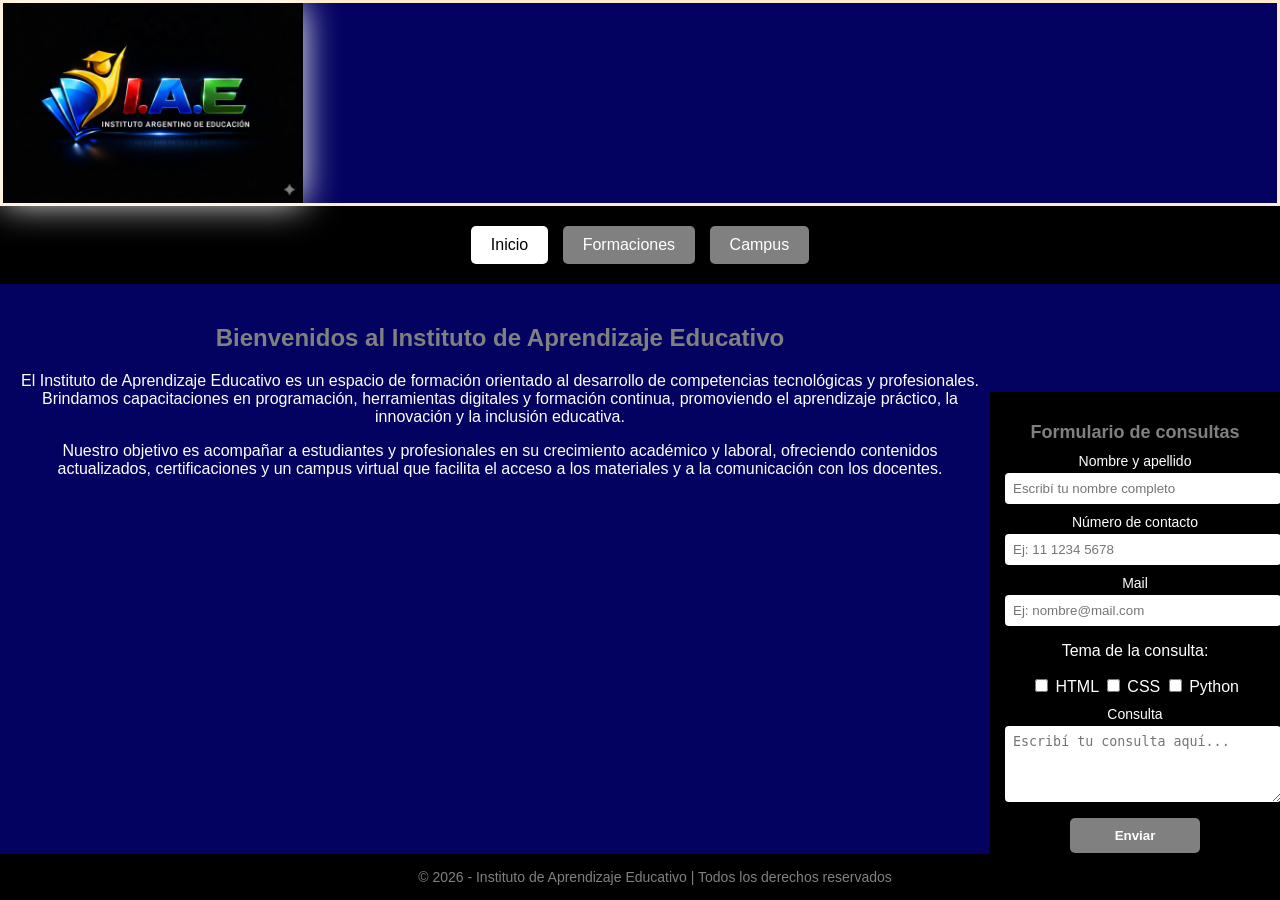
==== index.html @ cbb03d2d "Update index.html" ====
<!DOCTYPE html>
<html lang="es">
<head>
    <meta charset="UTF-8">
    <meta name="viewport" content="width=device-width, initial-scale=1.0">
    <title>IAE</title>
<link rel="stylesheet" href="styles.css">
</head>
<body>
     <header class="conteiner">
    
    <!-- Logo de la institución -->
    <img src="pngs/logoinstitucional.png" alt="Logo institucional" class="logo">

  </header>
  
    <nav class="nav">
    <a href="index.html" class="nav-link active">Inicio</a>
    <a href="formaciones.html" class="nav-link">Formaciones</a>
    <a href="campus.html" class="nav-link">Campus</a> 
    </nav>

<main class="main">
  <section class="inicio">
    <h1>Bienvenidos al Instituto de Aprendizaje Educativo</h1>
    <p>
      El Instituto de Aprendizaje Educativo es un espacio de formación orientado al desarrollo
      de competencias tecnológicas y profesionales. Brindamos capacitaciones en programación,
      herramientas digitales y formación continua, promoviendo el aprendizaje práctico,
      la innovación y la inclusión educativa.
    </p>
    <p>
      Nuestro objetivo es acompañar a estudiantes y profesionales en su crecimiento académico
      y laboral, ofreciendo contenidos actualizados, certificaciones y un campus virtual
      que facilita el acceso a los materiales y a la comunicación con los docentes.
    </p>
  </section>


<!-- ASIDE UNIFICADO -->
  <aside class="aside">
    <h2 class="aside-title">Formulario de consultas</h2>

    <form class="form" action="#enviado" method="get">
      <label class="form-label" for="nombre">Nombre y apellido</label>
      <input
        class="form-input"
        type="text"
        id="nombre"
        name="nombre"
        placeholder="Escribí tu nombre completo"
        required
      >

      <label class="form-label" for="contacto">Número de contacto</label>
      <input
        class="form-input"
        type="tel"
        id="contacto"
        name="contacto"
        placeholder="Ej: 11 1234 5678"
        required
      >

      <label class="form-label" for="mail">Mail</label>
      <input
        class="form-input"
        type="email"
        id="mail"
        name="mail"
        placeholder="Ej: nombre@mail.com"
        required
      >

      <p>Tema de la consulta:</p>
      <label>
        <input type="checkbox" name="tema" value="html">
        HTML
      </label>
      <label>
        <input type="checkbox" name="tema" value="css">
        CSS
      </label>
      <label>
        <input type="checkbox" name="tema" value="python">
        Python
      </label>

      <label class="form-label" for="consulta">Consulta</label>
      <textarea
        class="form-textarea"
        id="consulta"
        name="consulta"
        rows="4"
        placeholder="Escribí tu consulta aquí..."
        required
      ></textarea>

      <button class="form-btn" type="submit">Enviar</button>
    </form>

    <p id="enviado" class="mensaje-enviado">
      Consulta enviada. ¡Gracias por contactarnos!
    </p>
  </aside>
<footer class="footer-copy">
  © 2026 - Instituto de Aprendizaje Educativo | Todos los derechos reservados
</footer>

</body>
</html>
---- styles.css ----
body {
  margin: 0;
  background-color: rgb(3, 2, 97);
  font-family: sans-serif;
}

.header {
  background-color: #0b1220;
  padding: 20px;
  text-align: center;
  border-bottom: 2px solid #1f2a44;
}

header.conteiner {
  border: 3px solid blanchedalmond;
 align-items: flex-start;
 height: 200px;
 gap: 40px;
}

.logo {
  width: 300px;
  height: auto;
    filter: drop-shadow(0 0 18px white);

}

.nav {
  background-color: black;   
  padding: 15px;
  text-align: center;     
}

.nav-link {
  text-decoration: none;   
  color: white;           
  background-color: gray;
  padding: 10px 20px;
  margin: 5px;
  border-radius: 5px;    
  display: inline-block;
}

.nav-link.active {
  background-color: white;
  color: black;
}

/* Aside con formulario pegado al margen derecho */
.aside {
  width: 260px;
  background-color: black;
  color: white;
  padding: 15px;
  position: fixed;
  right: 0;

  top: 70%;
  transform: translateY(-50%);
}


/* Título del aside */
.aside-title {
  font-size: 18px;
  margin-bottom: 10px;
}

/* Formulario */
.form {
  display: block;
}

.form-label {
  display: block;
  margin-top: 10px;
  margin-bottom: 4px;
  font-size: 14px;
}

.form-input,
.form-textarea {
  width: 100%;
  padding: 8px;
  border: none;
  border-radius: 4px;
}

/* Botón enviar */
.form-btn {
  margin-top: 12px;
  width: 100%;
  padding: 10px;
  border: none;
  background-color: gray;
  color: white;
  border-radius: 5px;
  font-weight: bold;
}

.mensaje-enviado {
  display: none;
  margin-top: 10px;
  background-color: white;
  color: black;
  padding: 8px;
  border-radius: 4px;
  text-align: center;
  font-weight: bold;
}

#enviado:target {
  display: block;
}

.main {
  margin-right: 280px; 
  padding: 20px;
  text-align: center;
}

.inicio p {
  color: white;
}

.inicio h1 {
  color: gray;
}

.inicio strong {
  color: gray;
}

h2 {
    color: gray;
}
.tabla-formaciones {
  margin: 20px auto;
  width: 80%;
  border-collapse: collapse;
  background-color: black;
  color: white;
}

.tabla-formaciones th,
.tabla-formaciones td {
  border: 1px solid white;
  padding: 10px;
  text-align: center;
}

.tabla-formaciones th {
  background-color: gray;
  color: black;
}


.link-contenidos {
  margin-top: 20px;
  text-align: center;
}

.link-contenidos a {
  color: white;
  background-color: gray;
  padding: 10px 20px;
  text-decoration: none;
  border-radius: 5px;
  font-weight: bold;
}

.link-contenidos a:hover {
  background-color: white;
  color: black;
}

.inicio ul,
.inicio li {
  color: white;
}

.form-campus {
  max-width: 300px;
  margin: 20px auto;
}

.form-btn {
  margin-top: 12px;
  width: 50%;
  padding: 10px;
  border: none;
  background-color: gray;
  color: white;
  border-radius: 5px;
  font-weight: bold;
}

.form-label {
  color: white;
}


/* Contenedor de secciones del campus */
.secciones-campus {
  display: flex;
  justify-content: center;
  gap: 20px;
  margin-top: 20px;
  flex-wrap: wrap;
}

/* Bloque individual del campus */
.bloque-campus {
  background-color: black;
  color: white;
  border: 1px solid gray;
  padding: 20px;
  width: 250px;
  border-radius: 8px;
  text-align: center;
}

/* Links del campus */
.link-campus {
  display: inline-block;
  margin-top: 10px;
  padding: 10px 20px;
  background-color: gray;
  color: black;
  text-decoration: none;
  border-radius: 5px;
  font-weight: bold;
}

.link-campus:hover {
  background-color: white;
  color: black;
}

.pdf-campus {
  width: 100%;
  height: 300px;
  margin-top: 10px;
  border: 1px solid gray;
}

.video-campus {
  width: 100%;
  height: 200px;
  margin-top: 10px;
  border: 1px solid gray;
  border-radius: 5px;
}

.bloque-campus {
  background-color: black;
  color: white;
  border: 1px solid gray;
  padding: 20px;
  width: 250px;
  border-radius: 8px;
  text-align: center;
}

/* CONTENEDOR GENERAL DE MAIN + ASIDE */
.layout {
  display: flex;
  justify-content: center;
  align-items: flex-start;
  gap: 40px;
  margin: 40px auto;
  max-width: 1100px;
}

/* CONTENIDO PRINCIPAL */
.main {
  flex: 1;
  padding: 20px;
}

.footer-copy {
  position: fixed;
  bottom: 0;
  left: 0;

  width: 100%;
  background-color: black;
  color: gray;
  text-align: center;
  padding: 15px;
  font-family: sans-serif;
  font-size: 14px;
}
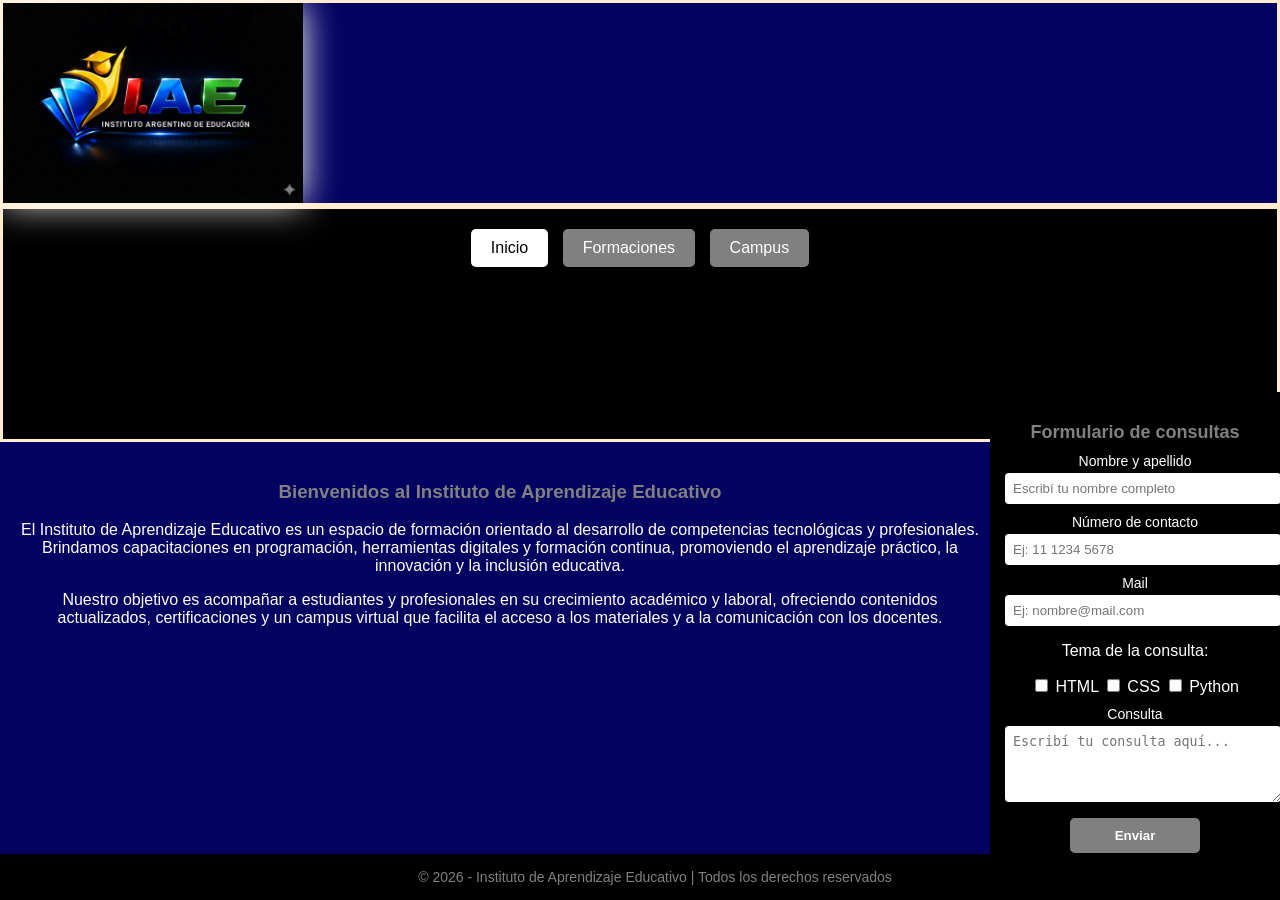
==== commit b32451a5: "Update index.html" ====
--- a/index.html
+++ b/index.html
@@ -13,7 +13,8 @@
     <img src="pngs/logoinstitucional.png" alt="Logo institucional" class="logo">
 
   </header>
-  
+
+      <nav class="conteiner">
     <nav class="nav">
     <a href="index.html" class="nav-link active">Inicio</a>
     <a href="formaciones.html" class="nav-link">Formaciones</a>
--- a/styles.css
+++ b/styles.css
@@ -28,7 +28,11 @@
 .nav {
   background-color: black;   
   padding: 15px;
-  text-align: center;     
+  text-align: center;  
+border: 3px solid blanchedalmond;
+ align-items: flex-start;
+ height: 200px;
+ gap: 40px;
 }
 
 .nav-link {
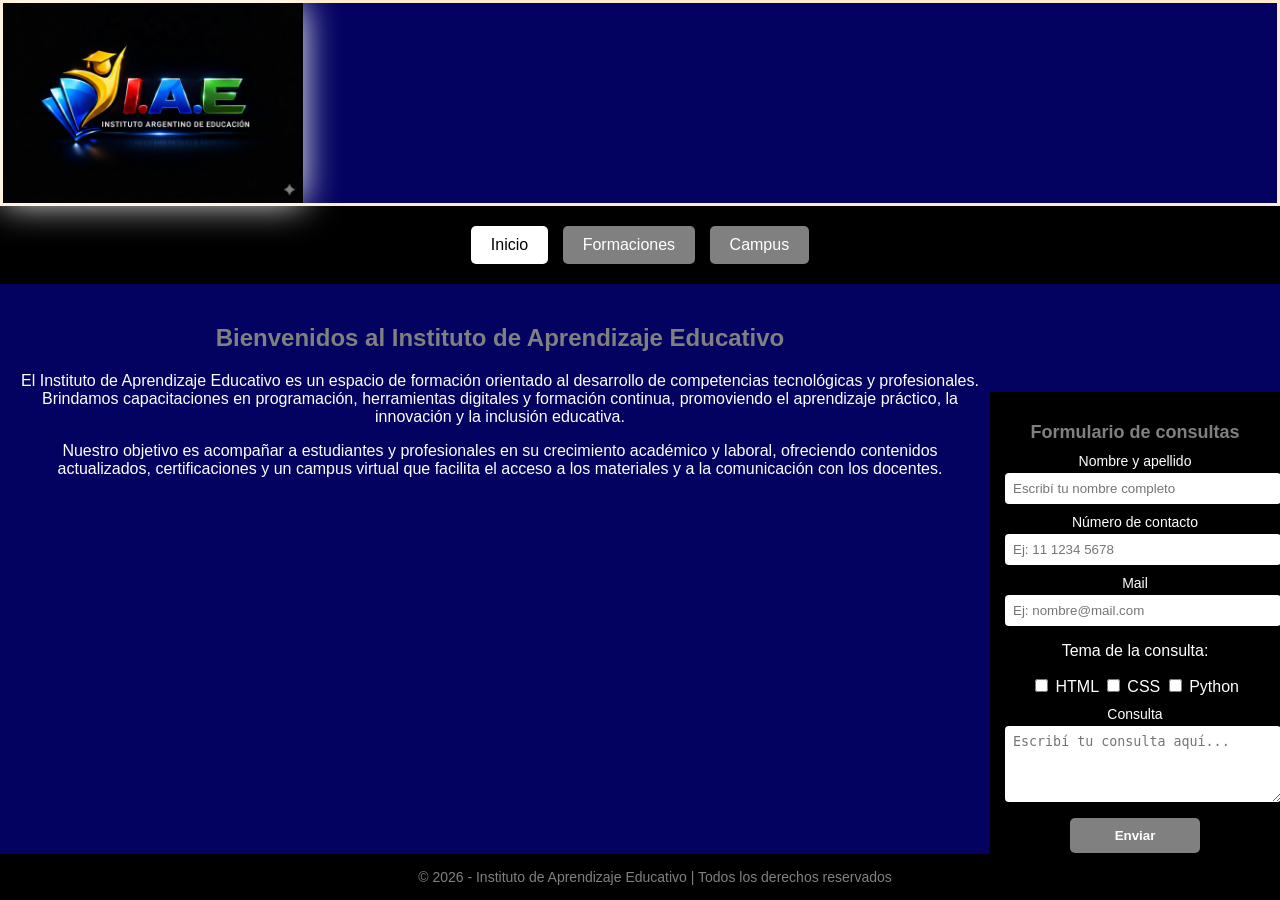
==== commit 99a2cfdd: "Update index.html" ====
--- a/index.html
+++ b/index.html
@@ -14,7 +14,7 @@
 
   </header>
 
-      <nav class="conteiner">
+      
     <nav class="nav">
     <a href="index.html" class="nav-link active">Inicio</a>
     <a href="formaciones.html" class="nav-link">Formaciones</a>
--- a/styles.css
+++ b/styles.css
@@ -29,11 +29,16 @@
   background-color: black;   
   padding: 15px;
   text-align: center;  
-border: 3px solid blanchedalmond;
+
+}
+.nav conteiner {
+
+border: 1px solid blanchedalmond;
  align-items: flex-start;
- height: 200px;
- gap: 40px;
-}
+ height: 100px;
+ gap: 10px;
+
+  }
 
 .nav-link {
   text-decoration: none;   
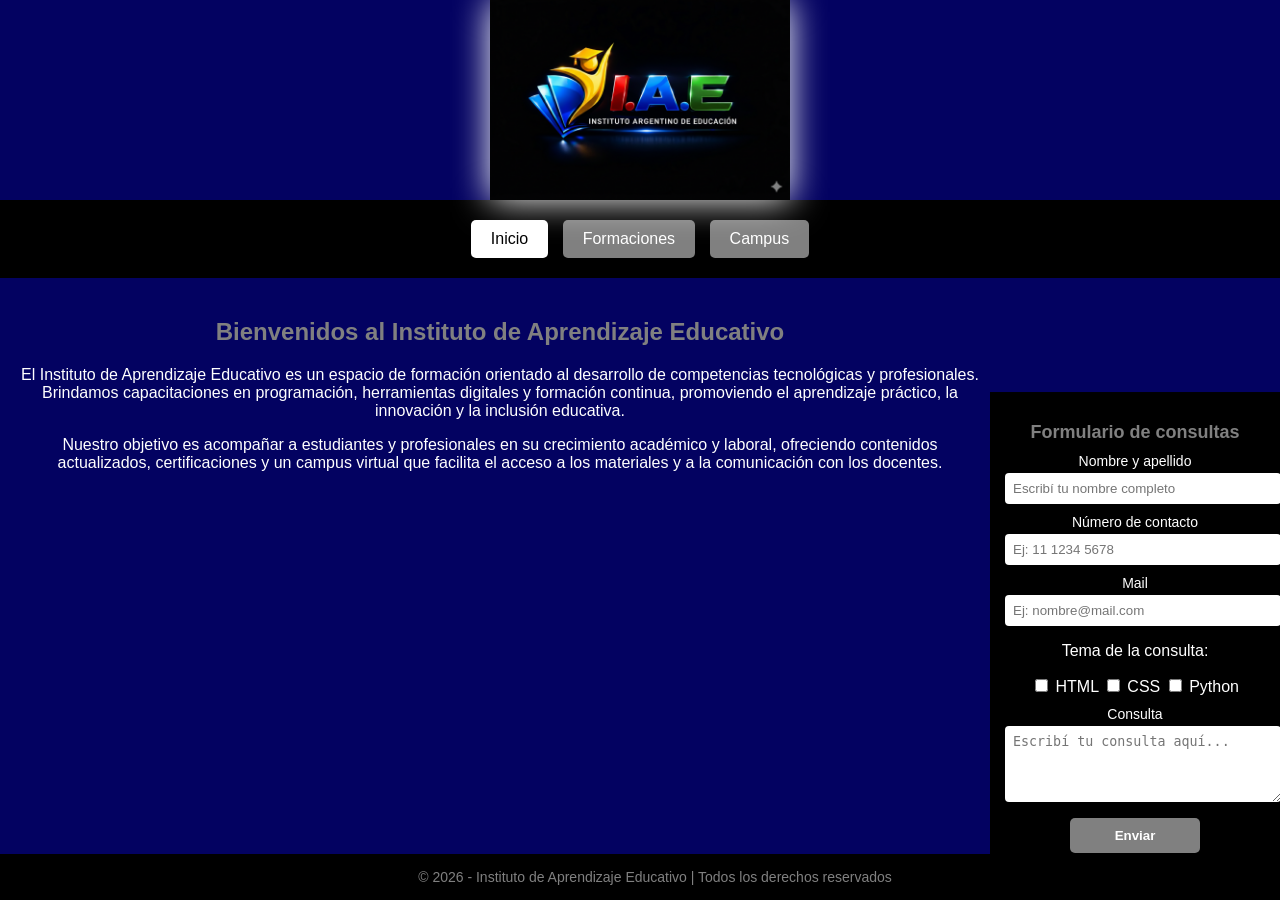
==== commit 90c59e82: "Update index.html" ====
--- a/index.html
+++ b/index.html
@@ -7,7 +7,7 @@
 <link rel="stylesheet" href="styles.css">
 </head>
 <body>
-     <header class="conteiner">
+<header class="container">
     
     <!-- Logo de la institución -->
     <img src="pngs/logoinstitucional.png" alt="Logo institucional" class="logo">
--- a/styles.css
+++ b/styles.css
@@ -11,11 +11,11 @@
   border-bottom: 2px solid #1f2a44;
 }
 
-header.conteiner {
-  border: 3px solid blanchedalmond;
- align-items: flex-start;
- height: 200px;
- gap: 40px;
+header.container{
+  height: 200px;
+  display: flex;
+  justify-content: center;
+  align-items: center;
 }
 
 .logo {
@@ -30,15 +30,9 @@
   padding: 15px;
   text-align: center;  
 
-}
-.nav conteiner {
-
-border: 1px solid blanchedalmond;
- align-items: flex-start;
- height: 100px;
- gap: 10px;
-
-  }
+
+}
+
 
 .nav-link {
   text-decoration: none;   
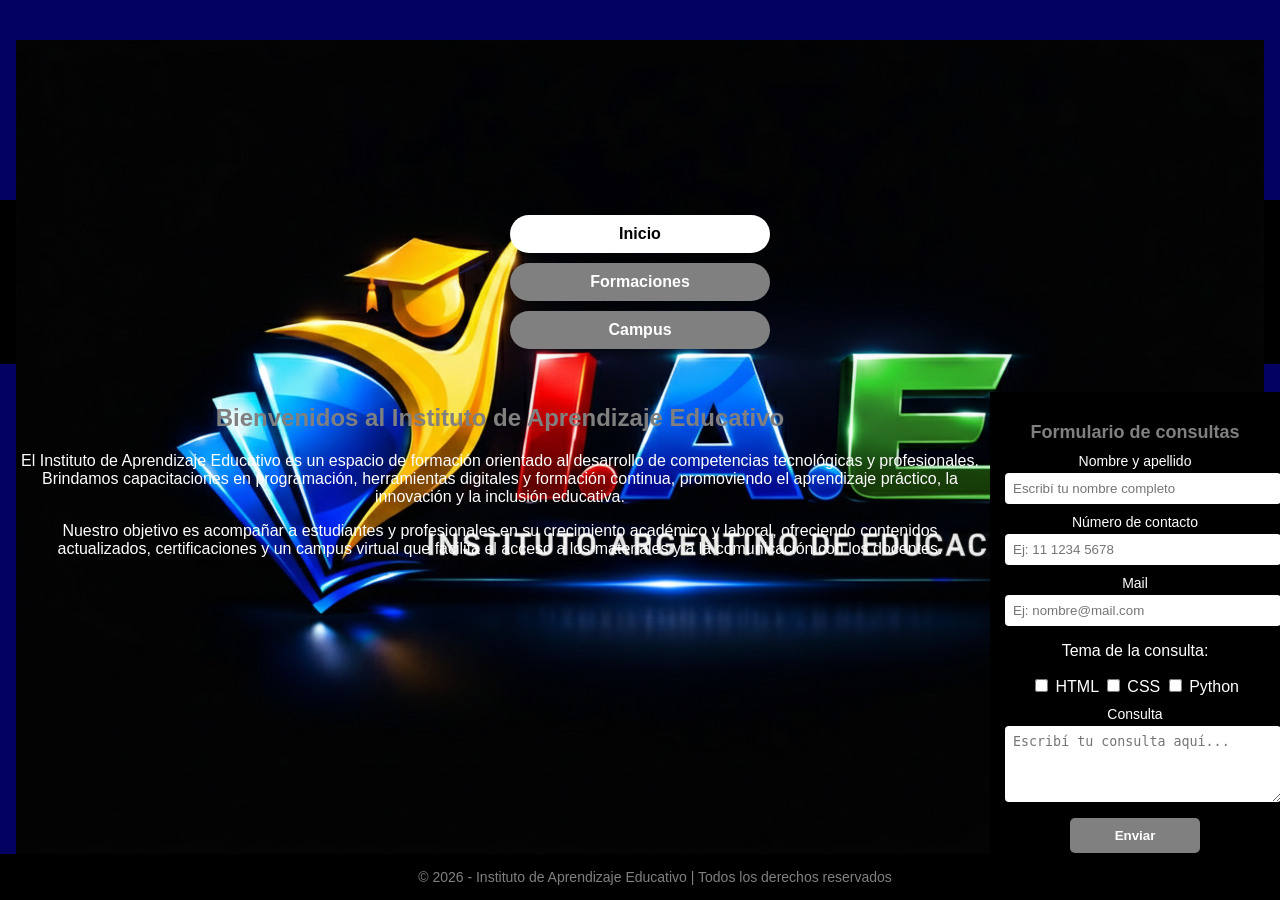
==== commit 876ed975: "Update index.html" ====
--- a/index.html
+++ b/index.html
@@ -104,9 +104,12 @@
       Consulta enviada. ¡Gracias por contactarnos!
     </p>
   </aside>
+</main>
+
 <footer class="footer-copy">
   © 2026 - Instituto de Aprendizaje Educativo | Todos los derechos reservados
 </footer>
 
+
 </body>
 </html>
--- a/styles.css
+++ b/styles.css
@@ -13,41 +13,17 @@
 
 header.container{
   height: 200px;
-  display: flex;
-  justify-content: center;
-  align-items: center;
-}
-
-.logo {
-  width: 300px;
-  height: auto;
-    filter: drop-shadow(0 0 18px white);
-
-}
-
-.nav {
-  background-color: black;   
-  padding: 15px;
-  text-align: center;  
-
-
-}
-
-
-.nav-link {
-  text-decoration: none;   
-  color: white;           
-  background-color: gray;
-  padding: 10px 20px;
-  margin: 5px;
-  border-radius: 5px;    
-  display: inline-block;
-}
-
-.nav-link.active {
-  background-color: white;
-  color: black;
-}
+  text-align: center;      
+  padding-top: 40px;       
+  box-sizing: border-box;
+}
+
+.logo{
+  display: inline-block; 
+}
+
+
+
 
 /* Aside con formulario pegado al margen derecho */
 .aside {
@@ -295,4 +271,35 @@
   font-size: 14px;
 }
 
- 
+
+.nav-link{
+  border-radius: 999px; /* vuelve el “círculo”/pastilla */
+}
+
+.nav{
+  background-color: black;
+  padding: 15px;
+  display: flex;
+  flex-direction: column;
+  align-items: center;
+  gap: 10px;
+}
+
+.nav-link{
+  display: block;
+  width: 220px;
+  text-align: center;
+
+  text-decoration: none;
+  color: white;
+  background-color: gray;
+  padding: 10px 20px;
+
+  border-radius: 999px;   
+  font-weight: bold;
+}
+
+.nav-link.active{
+  background-color: white;
+  color: black;
+}
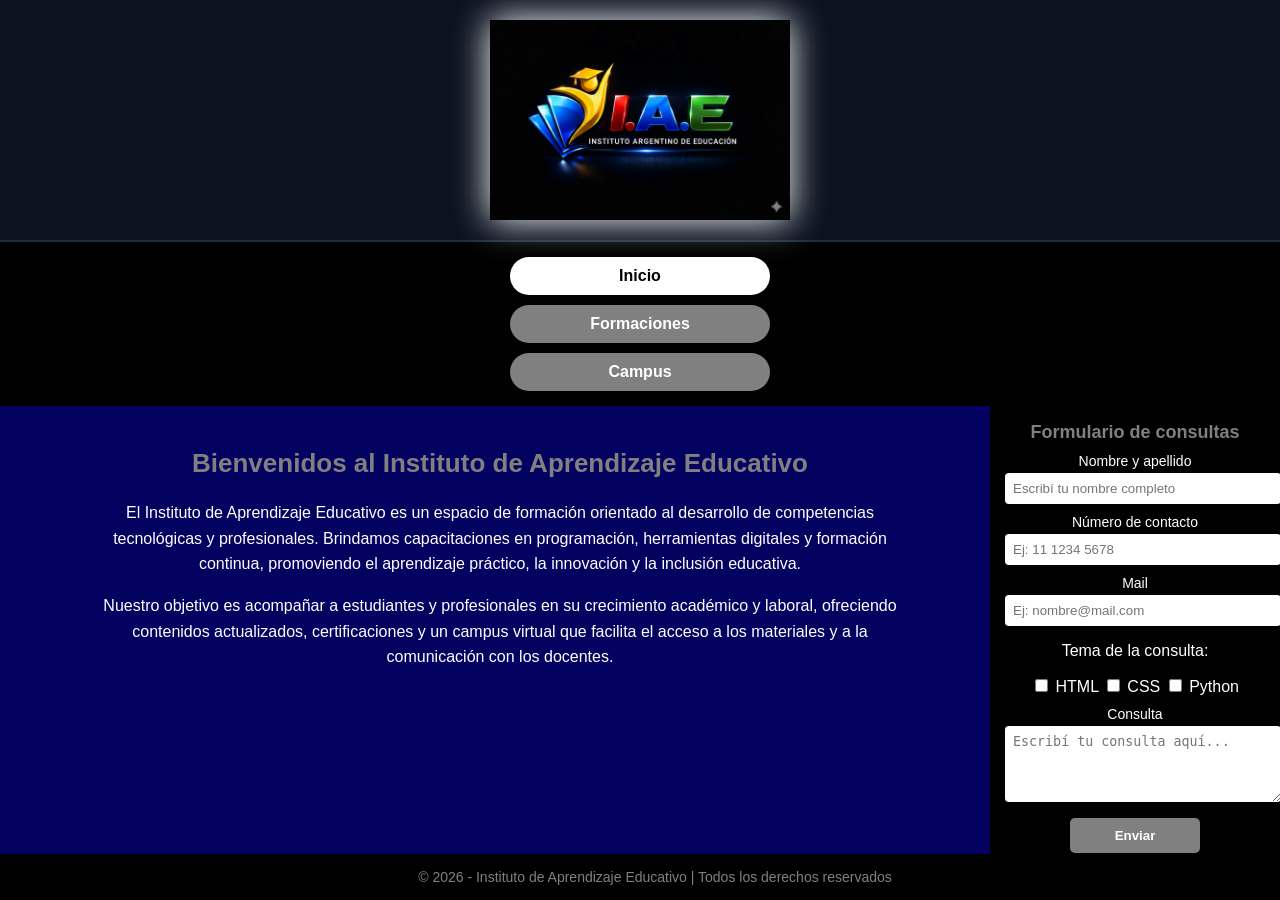
==== commit a3aa3dd4: "Update index.html" ====
--- a/index.html
+++ b/index.html
@@ -7,12 +7,10 @@
 <link rel="stylesheet" href="styles.css">
 </head>
 <body>
-<header class="container">
-    
-    <!-- Logo de la institución -->
-    <img src="pngs/logoinstitucional.png" alt="Logo institucional" class="logo">
+<header class="header">
+  <img src="pngs/logoinstitucional.png" alt="Logo institucional" class="logo">
+</header>
 
-  </header>
 
       
     <nav class="nav">
--- a/styles.css
+++ b/styles.css
@@ -13,13 +13,20 @@
 
 header.container{
   height: 200px;
-  text-align: center;      
-  padding-top: 40px;       
-  box-sizing: border-box;
-}
+  display: flex;
+  justify-content: center;
+  align-items: center;
+  overflow: hidden; /* por si el logo es grande */
+}
+
 
 .logo{
-  display: inline-block; 
+  width: 300px;      /* o 250px si lo querés más chico */
+  max-width: 90%;
+  height: auto;
+  display: block;
+  margin: 0 auto;
+  filter: drop-shadow(0 0 18px white);
 }
 
 
@@ -251,11 +258,6 @@
   max-width: 1100px;
 }
 
-/* CONTENIDO PRINCIPAL */
-.main {
-  flex: 1;
-  padding: 20px;
-}
 
 .footer-copy {
   position: fixed;
@@ -303,3 +305,24 @@
   background-color: white;
   color: black;
 }
+
+
+.inicio{
+  max-width: 800px;
+  margin: 0 auto;
+}
+
+.inicio h1{
+  font-size: 26px;
+}
+
+.inicio p{
+  font-size: 16px;
+  line-height: 1.6;
+}
+
+.layout .main{
+  flex: 1;
+  padding: 20px;
+}
+
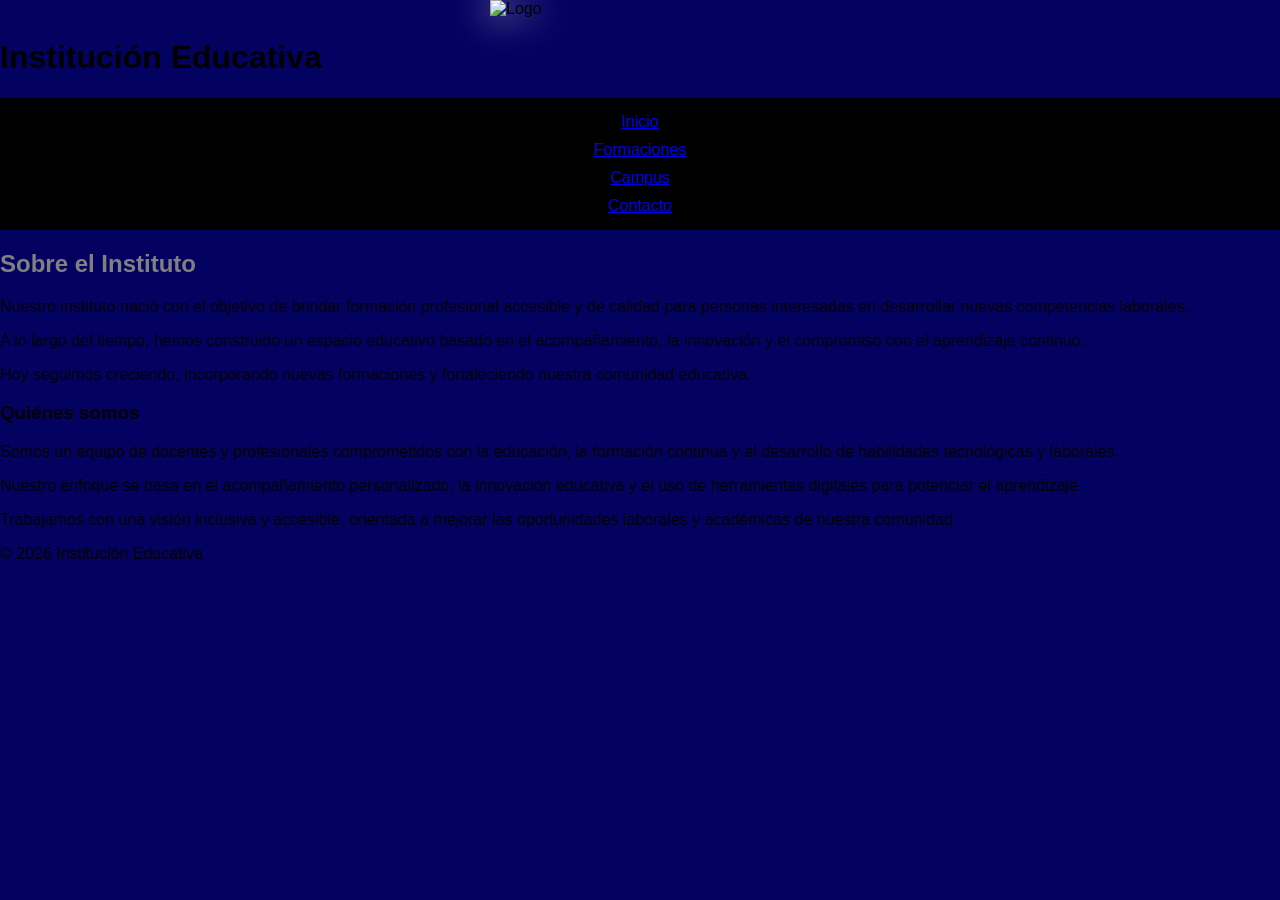
==== commit 87882c1f: "Update index.html" ====
--- a/index.html
+++ b/index.html
@@ -1,113 +1,174 @@
 <!DOCTYPE html>
 <html lang="es">
 <head>
-    <meta charset="UTF-8">
-    <meta name="viewport" content="width=device-width, initial-scale=1.0">
-    <title>IAE</title>
-<link rel="stylesheet" href="styles.css">
+  <meta charset="UTF-8">
+  <title>Institución Educativa</title>
+
+  <!-- CSS -->
+  <link rel="stylesheet" href="styles.css">
 </head>
+<script>
+  function mostrarSeccion(id) {
+    // Oculta todas las secciones
+    document.querySelectorAll('.seccion').forEach(sec => {
+      sec.style.display = 'none';
+    });
+
+    // Muestra solo la sección elegida
+    const activa = document.getElementById(id);
+    if (activa) {
+      activa.style.display = 'block';
+      activa.scrollIntoView({ behavior: 'smooth' });
+    }
+  }
+
+  // Mostrar Inicio al cargar la página
+  window.addEventListener('DOMContentLoaded', () => {
+    mostrarSeccion('inicio');
+  });
+</script>
+
 <body>
-<header class="header">
-  <img src="pngs/logoinstitucional.png" alt="Logo institucional" class="logo">
+
+<!-- ENCABEZADO -->
+<header class="conteiner">
+  <img src="img/Gemini_Generated_Image_769uab769uab769u.png" alt="Logo" class="logo">
+  <h1>Institución Educativa</h1>
 </header>
 
+<!-- MENÚ -->
+<nav class="nav">
+  <a href="#" onclick="mostrarSeccion('inicio'); return false;">Inicio</a>
+  <a href="#" onclick="mostrarSeccion('formaciones'); return false;">Formaciones</a>
+<a href="campus.html">Campus</a>
+    <a href="#" onclick="mostrarSeccion('contacto'); return false;">Contacto</a>
 
-      
-    <nav class="nav">
-    <a href="index.html" class="nav-link active">Inicio</a>
-    <a href="formaciones.html" class="nav-link">Formaciones</a>
-    <a href="campus.html" class="nav-link">Campus</a> 
-    </nav>
+</nav>
 
-<main class="main">
-  <section class="inicio">
-    <h1>Bienvenidos al Instituto de Aprendizaje Educativo</h1>
+
+<!-- CONTENIDO -->
+<main>
+
+  <section id="inicio" class="seccion">
+    <h2>Sobre el Instituto</h2>
+
     <p>
-      El Instituto de Aprendizaje Educativo es un espacio de formación orientado al desarrollo
-      de competencias tecnológicas y profesionales. Brindamos capacitaciones en programación,
-      herramientas digitales y formación continua, promoviendo el aprendizaje práctico,
-      la innovación y la inclusión educativa.
+      Nuestro instituto nació con el objetivo de brindar formación profesional
+      accesible y de calidad para personas interesadas en desarrollar nuevas
+      competencias laborales.
     </p>
+
     <p>
-      Nuestro objetivo es acompañar a estudiantes y profesionales en su crecimiento académico
-      y laboral, ofreciendo contenidos actualizados, certificaciones y un campus virtual
-      que facilita el acceso a los materiales y a la comunicación con los docentes.
+      A lo largo del tiempo, hemos construido un espacio educativo basado en el
+      acompañamiento, la innovación y el compromiso con el aprendizaje continuo.
+    </p>
+
+    <p>
+      Hoy seguimos creciendo, incorporando nuevas formaciones y fortaleciendo
+      nuestra comunidad educativa.
+    </p>
+
+    <h3>Quiénes somos</h3>
+
+    <p>
+      Somos un equipo de docentes y profesionales comprometidos con la educación,
+      la formación continua y el desarrollo de habilidades tecnológicas y laborales.
+    </p>
+
+    <p>
+      Nuestro enfoque se basa en el acompañamiento personalizado, la innovación
+      educativa y el uso de herramientas digitales para potenciar el aprendizaje.
+    </p>
+
+    <p>
+      Trabajamos con una visión inclusiva y accesible, orientada a mejorar las
+      oportunidades laborales y académicas de nuestra comunidad.
     </p>
   </section>
 
+  <section id="formaciones" class="seccion">
+    <h2>Formaciones</h2>
 
-<!-- ASIDE UNIFICADO -->
-  <aside class="aside">
-    <h2 class="aside-title">Formulario de consultas</h2>
+    <div class="formaciones">
+      <div class="card">
+        <h3>Programación Web</h3>
+        <p>HTML, CSS y JavaScript desde nivel inicial hasta intermedio.</p>
+      </div>
 
-    <form class="form" action="#enviado" method="get">
-      <label class="form-label" for="nombre">Nombre y apellido</label>
-      <input
-        class="form-input"
-        type="text"
-        id="nombre"
-        name="nombre"
-        placeholder="Escribí tu nombre completo"
-        required
-      >
+      <div class="card">
+        <h3>Soporte Técnico</h3>
+        <p>Microinformática, redes básicas y mantenimiento de equipos.</p>
+      </div>
 
-      <label class="form-label" for="contacto">Número de contacto</label>
-      <input
-        class="form-input"
-        type="tel"
-        id="contacto"
-        name="contacto"
-        placeholder="Ej: 11 1234 5678"
-        required
-      >
+      <div class="card">
+        <h3>Marketing Digital</h3>
+        <p>Redes sociales, publicidad online y estrategias de contenido.</p>
+      </div>
+    </div>
+  </section>
 
-      <label class="form-label" for="mail">Mail</label>
-      <input
-        class="form-input"
-        type="email"
-        id="mail"
-        name="mail"
-        placeholder="Ej: nombre@mail.com"
-        required
-      >
+  <section id="campus" class="seccion">
+    <h2>Campus Virtual</h2>
+    <p>
+      Accedé a nuestra plataforma educativa para visualizar contenidos,
+      actividades, evaluaciones y certificados digitales.
+    </p>
 
-      <p>Tema de la consulta:</p>
-      <label>
-        <input type="checkbox" name="tema" value="html">
-        HTML
-      </label>
-      <label>
-        <input type="checkbox" name="tema" value="css">
-        CSS
-      </label>
-      <label>
-        <input type="checkbox" name="tema" value="python">
-        Python
-      </label>
+    <a href="#" class="btn">Ingresar al Campus</a>
+  </section>
 
-      <label class="form-label" for="consulta">Consulta</label>
-      <textarea
-        class="form-textarea"
-        id="consulta"
-        name="consulta"
-        rows="4"
-        placeholder="Escribí tu consulta aquí..."
-        required
-      ></textarea>
+  <section id="contacto" class="seccion">
+  <h2>Contacto</h2>
+  <p>Dejanos tu consulta y te respondemos a la brevedad.</p>
 
-      <button class="form-btn" type="submit">Enviar</button>
-    </form>
+  <form class="contact-form">
+    <label for="nombre">Nombre y apellido</label>
+    <input id="nombre" name="nombre" type="text" placeholder="Ej: Juan Pérez" required>
 
-    <p id="enviado" class="mensaje-enviado">
-      Consulta enviada. ¡Gracias por contactarnos!
-    </p>
-  </aside>
+    <label for="mail">Mail</label>
+    <input id="mail" name="mail" type="email" placeholder="ejemplo@mail.com" required>
+
+    <label for="celular">Celular</label>
+    <input id="celular" name="celular" type="tel" placeholder="+54 9 11 1234-5678" required>
+
+    <label for="mensaje">Mensaje</label>
+    <textarea id="mensaje" name="mensaje" rows="5" placeholder="Escribí tu mensaje..." required></textarea>
+
+    <button type="submit">Enviar</button>
+  </form>
+</section>
+
+  
+
+
 </main>
 
-<footer class="footer-copy">
-  © 2026 - Instituto de Aprendizaje Educativo | Todos los derechos reservados
+
+<!-- FOOTER -->
+<footer>
+  <p>© 2026 Institución Educativa</p>
 </footer>
-
 
 </body>
 </html>
+<script>
+  function mostrarSeccion(id) {
+    // Oculta todas las secciones
+    document.querySelectorAll('.seccion').forEach(sec => {
+      sec.style.display = 'none';
+    });
+
+    // Muestra la sección seleccionada
+    const activa = document.getElementById(id);
+    if (activa) {
+      activa.style.display = 'block';
+      activa.scrollIntoView({ behavior: 'smooth' });
+    }
+  }
+
+  // Mostrar Inicio al cargar la página
+  window.onload = () => {
+    mostrarSeccion('inicio');
+  };
+</script>
+
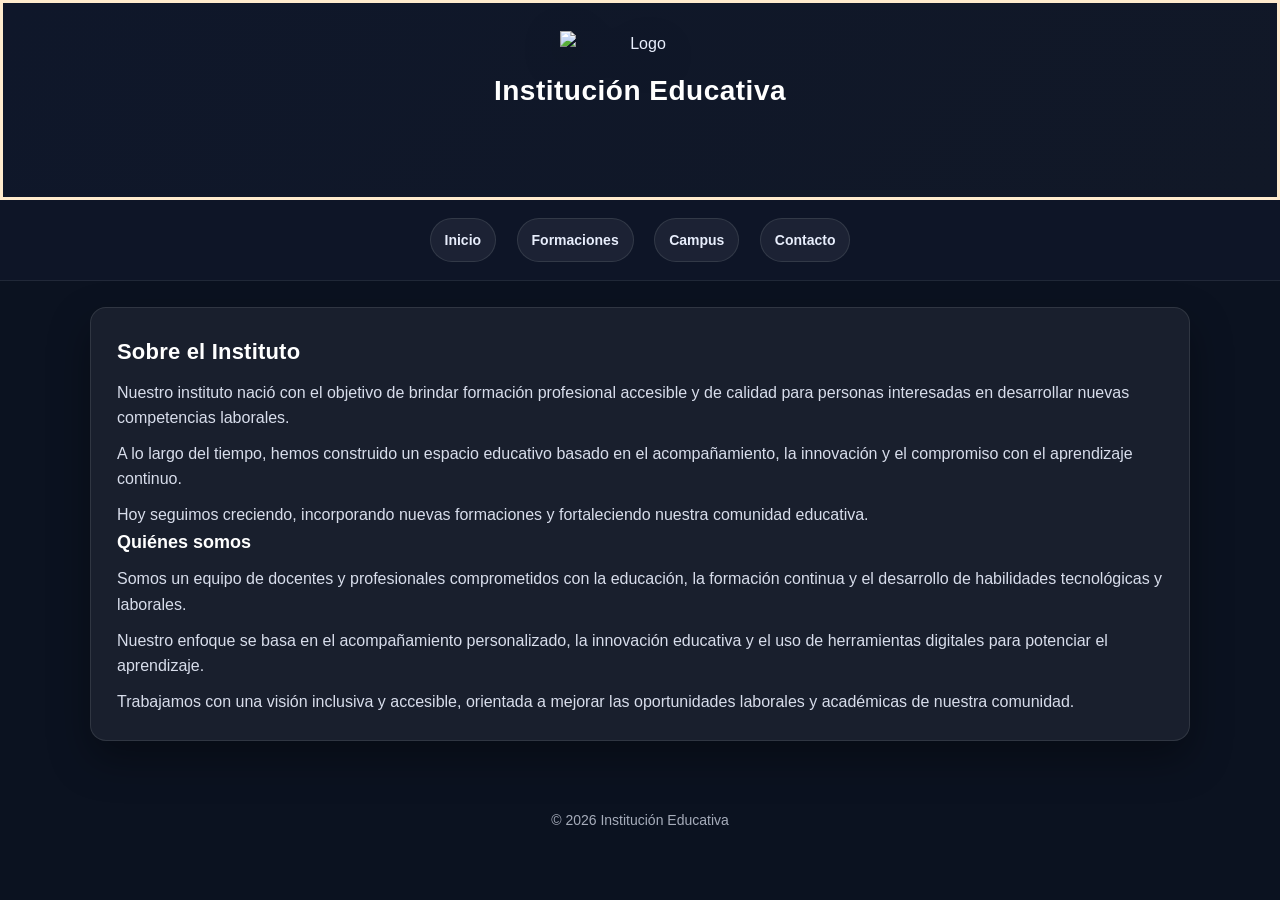
==== commit 85c087a2: "Update index.html" ====
--- a/index.html
+++ b/index.html
@@ -32,6 +32,7 @@
 
 <!-- ENCABEZADO -->
 <header class="conteiner">
+
   <img src="img/Gemini_Generated_Image_769uab769uab769u.png" alt="Logo" class="logo">
   <h1>Institución Educativa</h1>
 </header>
--- a/styles.css
+++ b/styles.css
@@ -1,328 +1,337 @@
+/* =========================
+   RESET + BASE
+========================= */
+* {
+  margin: 0;
+  padding: 0;
+  box-sizing: border-box;
+}
+
+html {
+  scroll-behavior: smooth;
+}
+
 body {
-  margin: 0;
-  background-color: rgb(3, 2, 97);
-  font-family: sans-serif;
-}
-
-.header {
-  background-color: #0b1220;
-  padding: 20px;
+  font-family: Arial, Helvetica, sans-serif;
+  line-height: 1.6;
+  background: #0b1220;         /* fondo oscuro elegante */
+  color: #e8eefc;
+}
+
+/* =========================
+   HEADER
+========================= */
+
+header.conteiner {
+  border: 3px solid blanchedalmond;
+ align-items:center;
+ height: 200px;
+ gap: 20px;
+}
+header {
+  background: linear-gradient(135deg, #0f172a, #111827);
+  border-bottom: 1px solid rgba(255, 255, 255, 0.08);
+  padding: 28px 18px 18px;
   text-align: center;
-  border-bottom: 2px solid #1f2a44;
-}
-
-header.container{
-  height: 200px;
-  display: flex;
-  justify-content: center;
-  align-items: center;
-  overflow: hidden; /* por si el logo es grande */
-}
-
-
-.logo{
-  width: 300px;      /* o 250px si lo querés más chico */
-  max-width: 90%;
+}
+
+header h1 {
+  margin-top: 12px;
+  font-size: 28px;
+  letter-spacing: 0.5px;
+  color: #ffffff;
+}
+
+.logo {
+  width: 160px;     /* mucho más prolijo */
+  max-width: 80%;
   height: auto;
   display: block;
   margin: 0 auto;
-  filter: drop-shadow(0 0 18px white);
-}
-
-
-
-
-/* Aside con formulario pegado al margen derecho */
-.aside {
-  width: 260px;
-  background-color: black;
-  color: white;
-  padding: 15px;
-  position: fixed;
-  right: 0;
-
-  top: 70%;
-  transform: translateY(-50%);
-}
-
-
-/* Título del aside */
-.aside-title {
+  filter: drop-shadow(0 10px 18px rgba(0, 0, 0, 0.35));
+}
+
+/* =========================
+   NAV (sticky)
+========================= */
+nav {
+  position: sticky;
+  top: 0;
+  z-index: 999;
+
+  background: rgba(15, 23, 42, 0.8);
+  backdrop-filter: blur(10px);
+  -webkit-backdrop-filter: blur(10px);
+
+  padding: 12px 14px;
+  text-align: center;
+  border-bottom: 1px solid rgba(255, 255, 255, 0.08);
+}
+
+nav a {
+  display: inline-block;
+  color: #e8eefc;
+  text-decoration: none;
+  font-weight: 700;
+  font-size: 14px;
+
+  margin: 6px 8px;
+  padding: 10px 14px;
+
+  border-radius: 999px;
+  transition: transform 0.15s ease, background 0.2s ease, box-shadow 0.2s ease;
+  background: rgba(255, 255, 255, 0.06);
+  border: 1px solid rgba(255, 255, 255, 0.10);
+}
+
+nav a:hover {
+  background: rgba(59, 130, 246, 0.18);
+  border-color: rgba(59, 130, 246, 0.35);
+  box-shadow: 0 10px 25px rgba(0, 0, 0, 0.28);
+  transform: translateY(-1px);
+}
+
+/* =========================
+   LAYOUT MAIN
+========================= */
+main {
+  width: min(1100px, 92%);
+  margin: 26px auto 46px;
+}
+
+/* =========================
+   SECTIONS (cards grandes)
+========================= */
+section {
+  background: rgba(255, 255, 255, 0.06);
+  border: 1px solid rgba(255, 255, 255, 0.10);
+  border-radius: 16px;
+
+  padding: 26px;
+  margin-bottom: 18px;
+
+  box-shadow: 0 18px 40px rgba(0, 0, 0, 0.35);
+}
+
+section p {
+  color: rgba(232, 238, 252, 0.92);
+  margin-top: 10px;
+}
+
+h2 {
+  font-size: 22px;
+  color: #ffffff;
+  margin-bottom: 10px;
+  letter-spacing: 0.2px;
+}
+
+h3 {
   font-size: 18px;
+  color: #ffffff;
   margin-bottom: 10px;
 }
 
-/* Formulario */
-.form {
-  display: block;
-}
-
-.form-label {
-  display: block;
-  margin-top: 10px;
-  margin-bottom: 4px;
-  font-size: 14px;
-}
-
-.form-input,
-.form-textarea {
+/* =========================
+   FORMACIONES GRID + CARDS
+========================= */
+.formaciones {
+  display: grid;
+  grid-template-columns: repeat(3, 1fr);
+  gap: 16px;
+  margin-top: 14px;
+}
+
+.card {
+  background: rgba(17, 24, 39, 0.55);
+  border: 1px solid rgba(255, 255, 255, 0.10);
+  border-radius: 16px;
+
+  padding: 18px;
+  text-align: left;
+
+  box-shadow: 0 16px 30px rgba(0, 0, 0, 0.28);
+  transition: transform 0.18s ease, box-shadow 0.2s ease, border-color 0.2s ease;
+}
+
+.card:hover {
+  transform: translateY(-3px);
+  border-color: rgba(59, 130, 246, 0.35);
+  box-shadow: 0 22px 45px rgba(0, 0, 0, 0.40);
+}
+
+.card p {
+  margin-bottom: 14px;
+  color: rgba(232, 238, 252, 0.86);
+  font-size: 14px;
+}
+
+/* =========================
+   BUTTONS (links con clase .btn)
+========================= */
+.btn {
+  display: inline-block;
+  padding: 10px 14px;
+  border-radius: 12px;
+
+  background: linear-gradient(135deg, #3b82f6, #22c55e);
+  color: #07101f;
+  font-weight: 800;
+  text-decoration: none;
+  font-size: 14px;
+
+  box-shadow: 0 14px 25px rgba(0, 0, 0, 0.28);
+  transition: transform 0.15s ease, filter 0.2s ease;
+}
+
+.btn:hover {
+  transform: translateY(-1px);
+  filter: brightness(1.05);
+}
+
+/* =========================
+   LISTS
+========================= */
+ul {
+  margin-left: 18px;
+  margin-top: 8px;
+}
+
+li {
+  margin: 8px 0;
+  color: rgba(232, 238, 252, 0.92);
+}
+
+/* =========================
+   FORM
+========================= */
+form {
+  margin-top: 12px;
+  display: grid;
+  gap: 12px;
+}
+
+label {
+  font-weight: 700;
+  font-size: 14px;
+  color: rgba(232, 238, 252, 0.90);
+}
+
+input, textarea {
   width: 100%;
-  padding: 8px;
+  padding: 12px 12px;
+  border-radius: 12px;
+
+  background: rgba(255, 255, 255, 0.06);
+  border: 1px solid rgba(255, 255, 255, 0.14);
+  color: #e8eefc;
+
+  outline: none;
+}
+
+input::placeholder, textarea::placeholder {
+  color: rgba(232, 238, 252, 0.55);
+}
+
+input:focus, textarea:focus {
+  border-color: rgba(59, 130, 246, 0.55);
+  box-shadow: 0 0 0 4px rgba(59, 130, 246, 0.15);
+}
+
+button {
+  padding: 12px 14px;
   border: none;
-  border-radius: 4px;
-}
-
-/* Botón enviar */
-.form-btn {
+  border-radius: 12px;
+  cursor: pointer;
+
+  background: linear-gradient(135deg, #3b82f6, #22c55e);
+  color: #07101f;
+
+  font-weight: 900;
+  letter-spacing: 0.2px;
+  box-shadow: 0 14px 25px rgba(0, 0, 0, 0.28);
+  transition: transform 0.15s ease, filter 0.2s ease;
+}
+
+button:hover {
+  transform: translateY(-1px);
+  filter: brightness(1.05);
+}
+
+/* =========================
+   CAMPUS SECTION BUTTON ALIGN
+========================= */
+#campus .btn {
   margin-top: 12px;
+}
+
+/* =========================
+   FOOTER
+========================= */
+footer {
+  text-align: center;
+  padding: 22px 10px 30px;
+  color: rgba(232, 238, 252, 0.70);
+  font-size: 14px;
+}
+
+/* =========================
+   RESPONSIVE
+========================= */
+@media (max-width: 980px) {
+  .formaciones {
+    grid-template-columns: repeat(2, 1fr);
+  }
+}
+
+@media (max-width: 620px) {
+  header h1 {
+    font-size: 22px;
+  }
+
+  nav a {
+    font-size: 13px;
+    padding: 9px 12px;
+  }
+
+  section {
+    padding: 18px;
+    border-radius: 14px;
+  }
+
+  .formaciones {
+    grid-template-columns: 1fr;
+  }
+}
+
+/* Layout 2 columnas: contenido + aside */
+.layout {
+  width: min(1100px, 92%);
+  margin: 26px auto 46px;
+
+  display: grid;
+  grid-template-columns: 1fr 360px;
+  gap: 18px;
+  align-items: start;
+}
+
+/* main ya no necesita tener ancho/margen propio */
+#contenido {
   width: 100%;
-  padding: 10px;
-  border: none;
-  background-color: gray;
-  color: white;
-  border-radius: 5px;
-  font-weight: bold;
-}
-
-.mensaje-enviado {
-  display: none;
-  margin-top: 10px;
-  background-color: white;
-  color: black;
-  padding: 8px;
-  border-radius: 4px;
-  text-align: center;
-  font-weight: bold;
-}
-
-#enviado:target {
-  display: block;
-}
-
-.main {
-  margin-right: 280px; 
-  padding: 20px;
-  text-align: center;
-}
-
-.inicio p {
-  color: white;
-}
-
-.inicio h1 {
-  color: gray;
-}
-
-.inicio strong {
-  color: gray;
-}
-
-h2 {
-    color: gray;
-}
-.tabla-formaciones {
-  margin: 20px auto;
-  width: 80%;
-  border-collapse: collapse;
-  background-color: black;
-  color: white;
-}
-
-.tabla-formaciones th,
-.tabla-formaciones td {
-  border: 1px solid white;
-  padding: 10px;
-  text-align: center;
-}
-
-.tabla-formaciones th {
-  background-color: gray;
-  color: black;
-}
-
-
-.link-contenidos {
-  margin-top: 20px;
-  text-align: center;
-}
-
-.link-contenidos a {
-  color: white;
-  background-color: gray;
-  padding: 10px 20px;
-  text-decoration: none;
-  border-radius: 5px;
-  font-weight: bold;
-}
-
-.link-contenidos a:hover {
-  background-color: white;
-  color: black;
-}
-
-.inicio ul,
-.inicio li {
-  color: white;
-}
-
-.form-campus {
-  max-width: 300px;
-  margin: 20px auto;
-}
-
-.form-btn {
-  margin-top: 12px;
-  width: 50%;
-  padding: 10px;
-  border: none;
-  background-color: gray;
-  color: white;
-  border-radius: 5px;
-  font-weight: bold;
-}
-
-.form-label {
-  color: white;
-}
-
-
-/* Contenedor de secciones del campus */
-.secciones-campus {
-  display: flex;
-  justify-content: center;
-  gap: 20px;
-  margin-top: 20px;
-  flex-wrap: wrap;
-}
-
-/* Bloque individual del campus */
-.bloque-campus {
-  background-color: black;
-  color: white;
-  border: 1px solid gray;
-  padding: 20px;
-  width: 250px;
-  border-radius: 8px;
-  text-align: center;
-}
-
-/* Links del campus */
-.link-campus {
-  display: inline-block;
-  margin-top: 10px;
-  padding: 10px 20px;
-  background-color: gray;
-  color: black;
-  text-decoration: none;
-  border-radius: 5px;
-  font-weight: bold;
-}
-
-.link-campus:hover {
-  background-color: white;
-  color: black;
-}
-
-.pdf-campus {
-  width: 100%;
-  height: 300px;
-  margin-top: 10px;
-  border: 1px solid gray;
-}
-
-.video-campus {
-  width: 100%;
-  height: 200px;
-  margin-top: 10px;
-  border: 1px solid gray;
-  border-radius: 5px;
-}
-
-.bloque-campus {
-  background-color: black;
-  color: white;
-  border: 1px solid gray;
-  padding: 20px;
-  width: 250px;
-  border-radius: 8px;
-  text-align: center;
-}
-
-/* CONTENEDOR GENERAL DE MAIN + ASIDE */
-.layout {
-  display: flex;
-  justify-content: center;
-  align-items: flex-start;
-  gap: 40px;
-  margin: 40px auto;
-  max-width: 1100px;
-}
-
-
-.footer-copy {
-  position: fixed;
-  bottom: 0;
-  left: 0;
-
-  width: 100%;
-  background-color: black;
-  color: gray;
-  text-align: center;
-  padding: 15px;
-  font-family: sans-serif;
-  font-size: 14px;
-}
-
-
-.nav-link{
-  border-radius: 999px; /* vuelve el “círculo”/pastilla */
-}
-
-.nav{
-  background-color: black;
-  padding: 15px;
-  display: flex;
-  flex-direction: column;
-  align-items: center;
-  gap: 10px;
-}
-
-.nav-link{
-  display: block;
-  width: 220px;
-  text-align: center;
-
-  text-decoration: none;
-  color: white;
-  background-color: gray;
-  padding: 10px 20px;
-
-  border-radius: 999px;   
-  font-weight: bold;
-}
-
-.nav-link.active{
-  background-color: white;
-  color: black;
-}
-
-
-.inicio{
-  max-width: 800px;
-  margin: 0 auto;
-}
-
-.inicio h1{
-  font-size: 26px;
-}
-
-.inicio p{
-  font-size: 16px;
-  line-height: 1.6;
-}
-
-.layout .main{
-  flex: 1;
-  padding: 20px;
-}
-
+  margin: 0;
+}
+
+/* Aside siempre visible y fijo “suave” al hacer scroll */
+.contact-aside {
+  position: sticky;
+  top: 90px; /* ajusta según tu nav/header */
+}
+
+/* Responsive: en celular se apila */
+@media (max-width: 980px) {
+  .layout {
+    grid-template-columns: 1fr;
+  }
+  .contact-aside {
+    position: static;
+  }
+}
